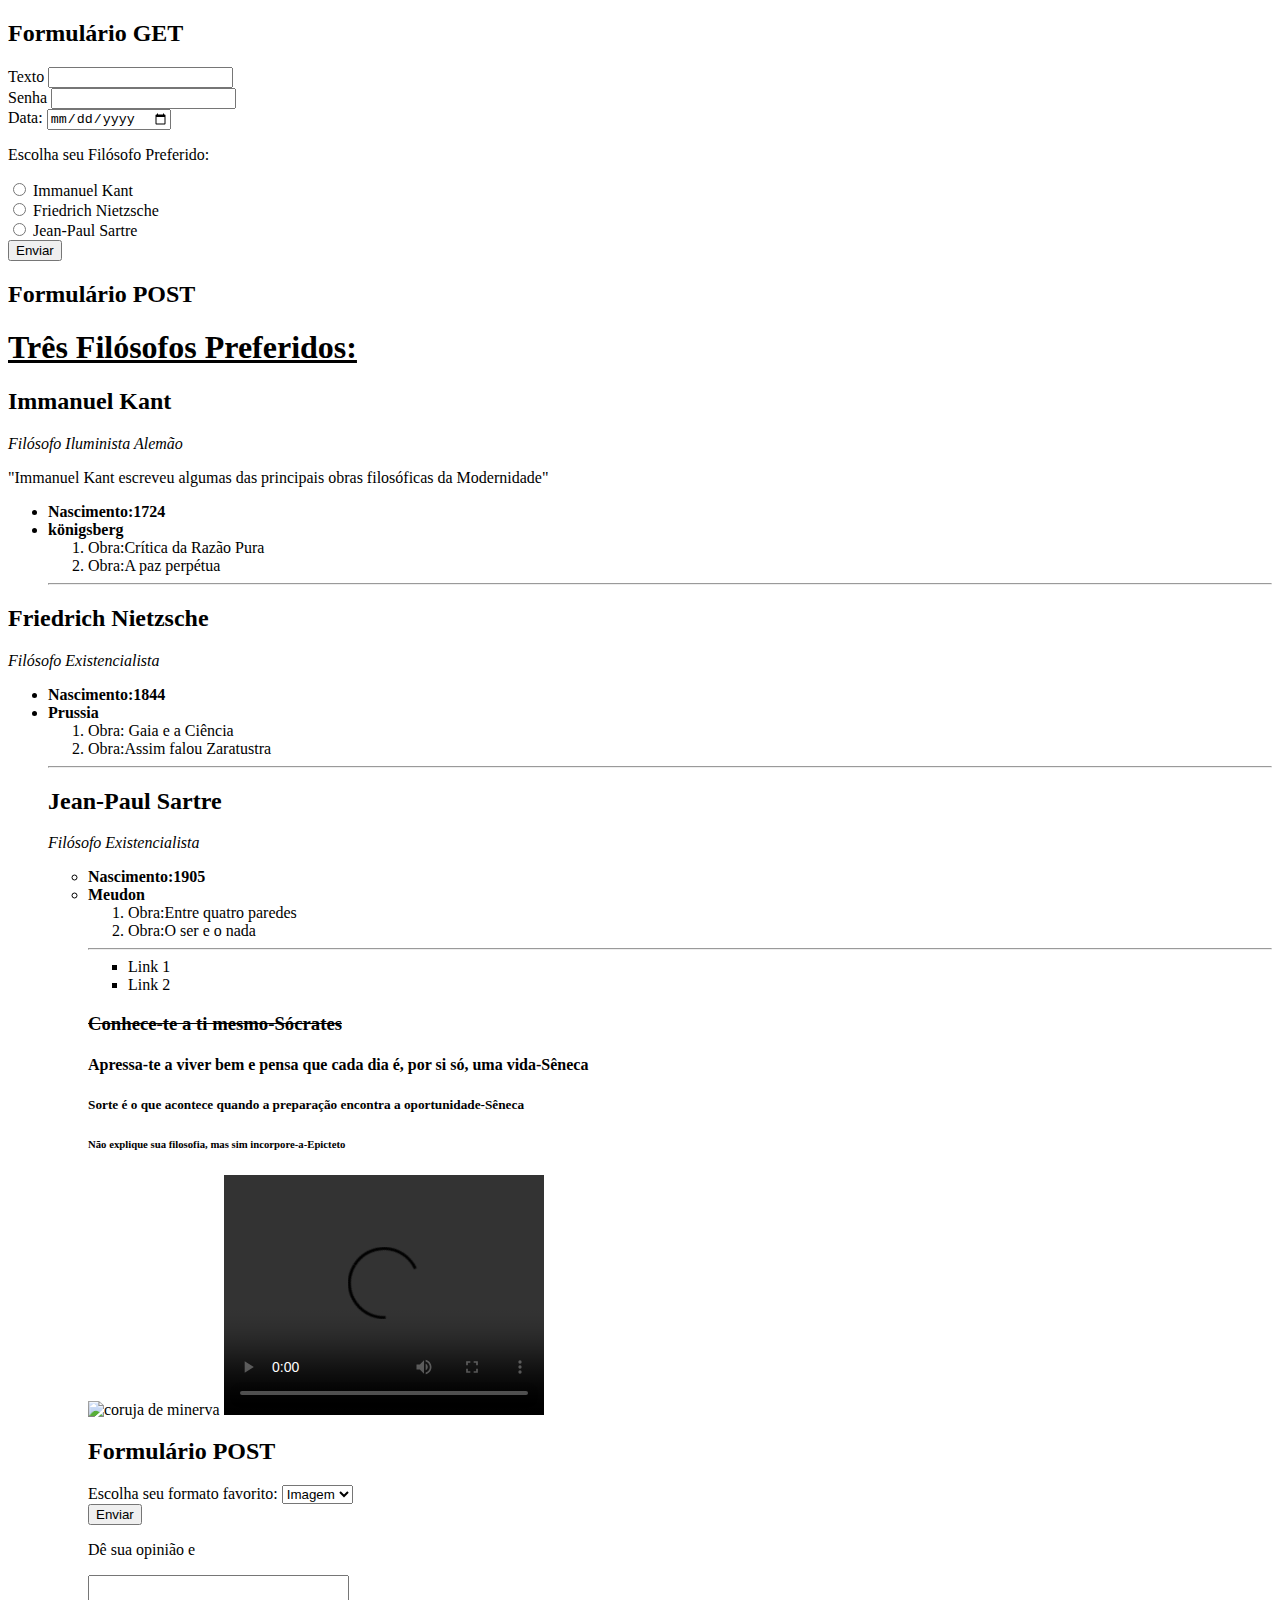
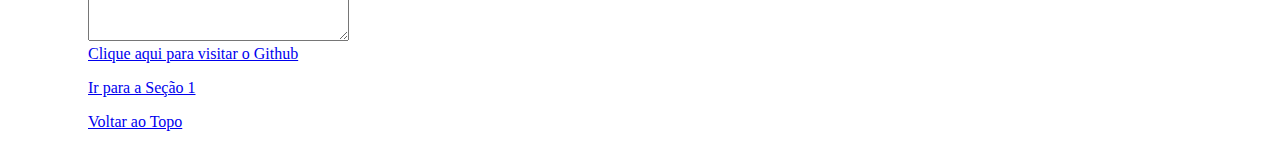
==== index.html @ b4c3d344 "Add files via upload" ====
<!DOCTYPE html>
<html lang="pt-br">
<head>
    <meta charset="UTF-8">
    <meta name="viewport" content="width=device-width, initial-scale=1.0">
    <title>Página Web</title>
</head>
<body>
    <h2>Formulário GET</h2>
    <form>
        <div>
            <label for="idtexto">Texto</label>
            <input type="text" id="idtexto" name="idtexto"/>
        </div>
        <div>
            <label for="idpassword ">Senha</label>
            <input type="idpassword" id="idpassword" name="idpassword"/>
        </div>
        <div>
            <label for="iddate">Data:</label>
            <input type="date" id="iddate"name="iddate"/> </div>
            <div>
                <p>Escolha seu Filósofo Preferido:</p>
                <label for="opcao1">
                    <input type="radio" id="opcao1" name="opcao" value="opcao1">
                    Immanuel Kant
                </label><br>   
            </div>
            <div>
                <label for="opcao2">
                    <input type="radio" id="opcao2" name="opcao" value="opcao2">
                    Friedrich Nietzsche
                </label><br>
            </div>
            <div>
                <label for="opcao3">
                    <input type="radio" id="opcao3" name="opcao" value="opcao3">
                    Jean-Paul Sartre
                </label><br>
            </div>
            <input type="submit" value="Enviar">
     <h2>Formulário POST</h2>
    </form>
    <ins><h1>Três Filósofos Preferidos:</h1></ins>
    <h2>Immanuel Kant</h2>
  <em> <p><span>Filósofo Iluminista Alemão</span></p></em>
   <div>
   <p>"Immanuel Kant escreveu algumas das principais obras filosóficas
     da Modernidade"
    </div>
    
    <ul>
       <strong> <li>Nascimento:1724</li></strong>
            <strong><li>königsberg</li></strong>
            <ol>
                <li>Obra:Crítica da  Razão Pura</li>
                <li>Obra:A paz perpétua</li>
            </ol>
            <hr>
           
    </ul>

    <h2>Friedrich Nietzsche</h2>
    <em><p><span>Filósofo Existencialista</span></p></em>
    <ul>
        <strong><li>Nascimento:1844</li></strong>
            <strong><li>Prussia</li></strong>
            <ol>
                <li>Obra: Gaia e a Ciência</li>
                <li>Obra:Assim falou Zaratustra</li>
            </ol>
            <hr>

    <h2>Jean-Paul Sartre</h2>
  <em>  <p><span>Filósofo Existencialista</span></p></em>
    <ul>
        <strong><li>Nascimento:1905</li></strong>
            <strong><li>Meudon</li></strong>
            <ol>
                <li>Obra:Entre quatro paredes</li>
                <li>Obra:O ser e o nada</li>
            </ol>
            <hr>
            <menu>
                <li>Link 1</li>
                <li>Link 2</li>
            </menu>

           <del><h3>Conhece-te a ti mesmo-Sócrates</h3></del> 

            <h4>Apressa-te a viver bem e pensa que cada dia é,
                 por si só, uma vida-Sêneca</h4>
                 <h5>Sorte é o que acontece quando a preparação 
                    encontra a oportunidade-Sêneca</h5>
                    <h6>Não explique sua filosofia, mas 
                        sim incorpore-a-Epicteto</h6>
                        <img src="coruja.jpg" alt="coruja de minerva">                        
                        <video width="320" height="240 " controls><source src="Lyoto Machida Front Kick KO Vitor Belfort.mp4" type="video/mp4"></video>
                       
                        <h2>Formulário POST</h2>
                        <form>
                            
                            <label for="mídias">Escolha seu formato favorito:</label>
                            <select id="formato" name="formato">
                                <option value="Imagem">Imagem</option>
                                <option value="vídeo">Vídeo</option>
                                <option value="Texto">Uva</option>
                            </select>
                            <br>
                            <input type="submit" value="Enviar">
                        </form>
                        <p>Dê sua opinião e</p>
                        <textarea name="Texto" id="Texto" cols="30" rows="4"></textarea>
                        <div> <a href="https://github.com/">Clique aqui para visitar 
                            o Github</a></div>
                       
                        <p><a href="#section1">Ir para a Seção 1</a></p>
                
                        <p><a href="#">Voltar ao Topo</a></p>

    
                        


            
</body>
</html>
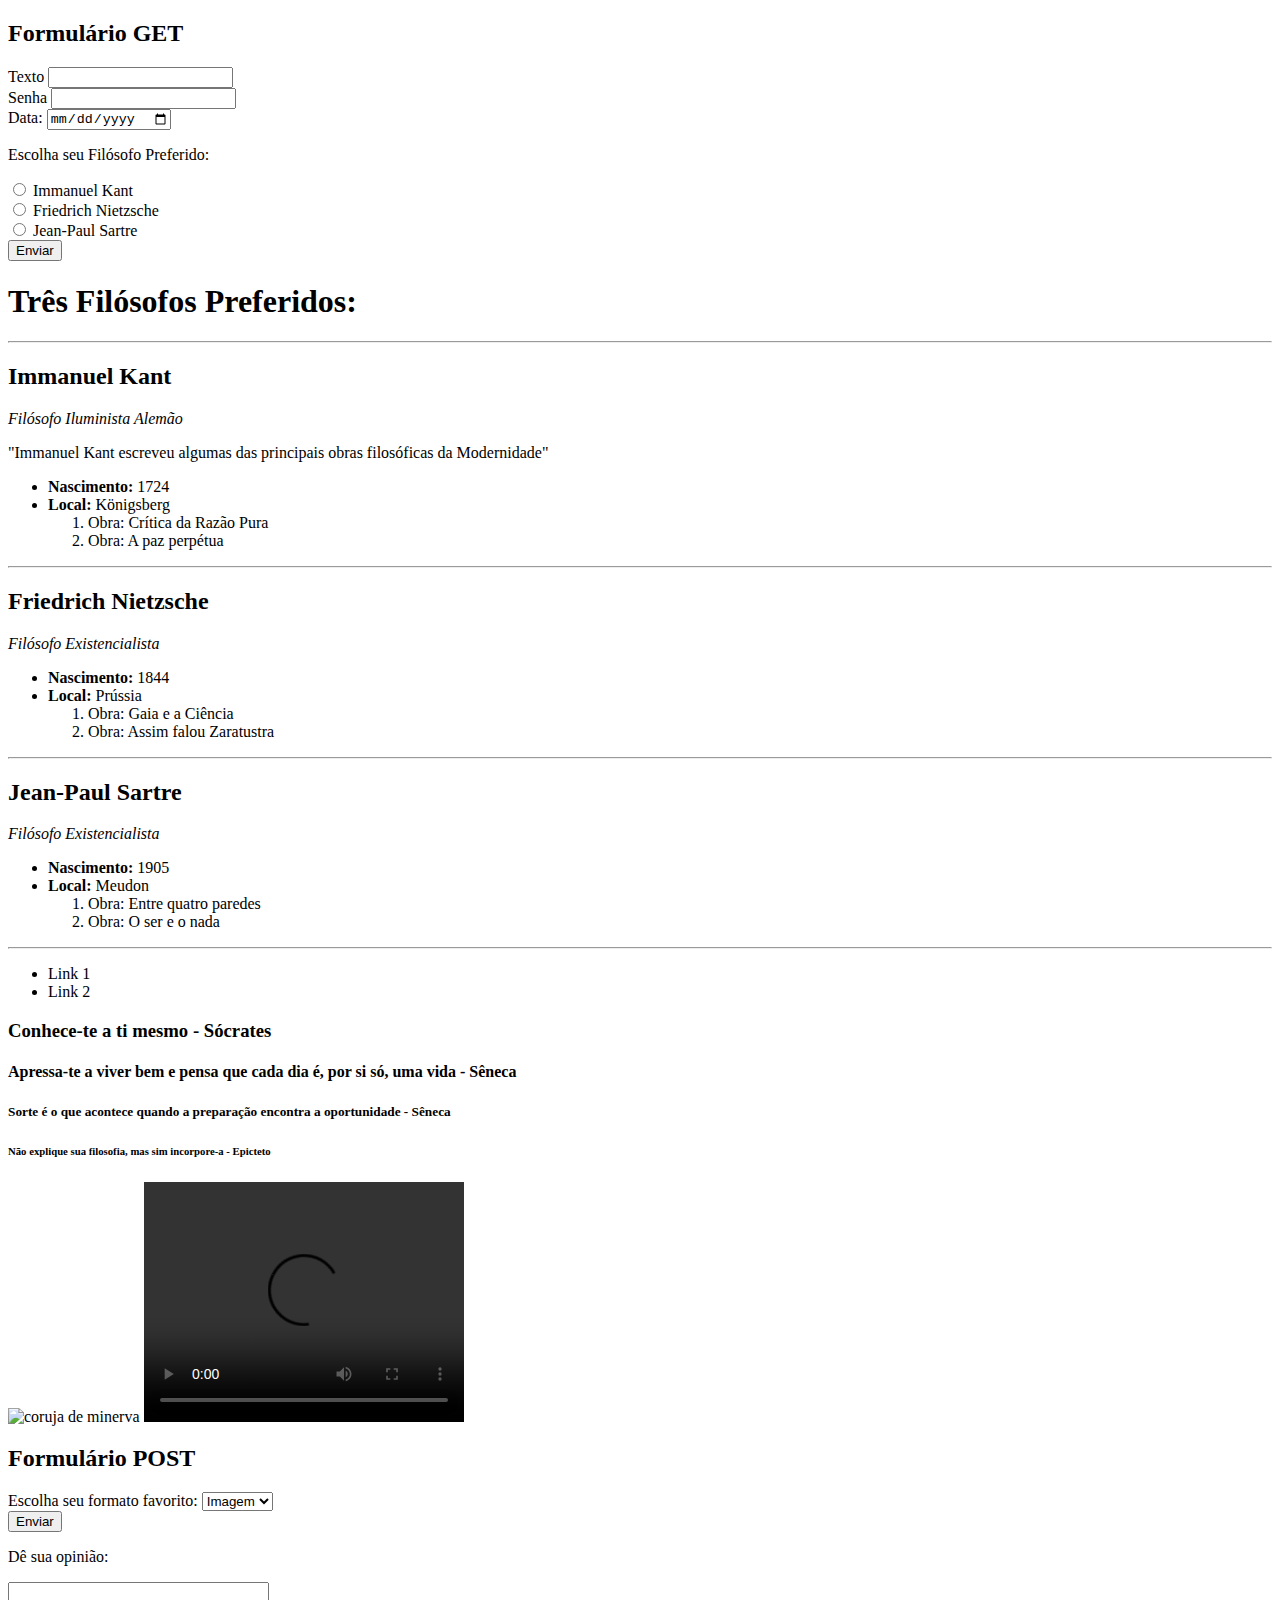
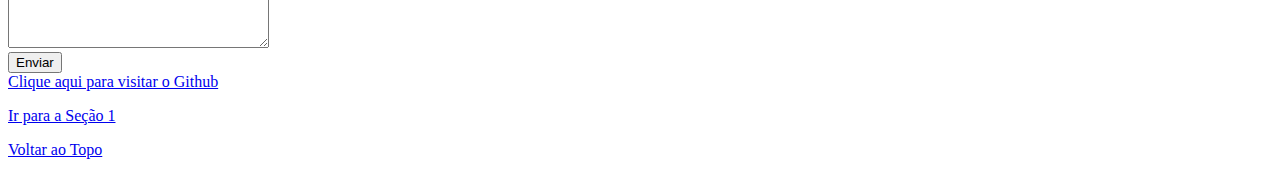
==== commit 4d4b333c: "Add files via upload" ====
--- a/index.html
+++ b/index.html
@@ -7,121 +7,112 @@
 </head>
 <body>
     <h2>Formulário GET</h2>
-    <form>
+    <form method="GET">
         <div>
             <label for="idtexto">Texto</label>
             <input type="text" id="idtexto" name="idtexto"/>
         </div>
         <div>
-            <label for="idpassword ">Senha</label>
-            <input type="idpassword" id="idpassword" name="idpassword"/>
+            <label for="idpassword">Senha</label>
+            <input type="password" id="idpassword" name="idpassword"/>
         </div>
         <div>
             <label for="iddate">Data:</label>
-            <input type="date" id="iddate"name="iddate"/> </div>
-            <div>
-                <p>Escolha seu Filósofo Preferido:</p>
-                <label for="opcao1">
-                    <input type="radio" id="opcao1" name="opcao" value="opcao1">
-                    Immanuel Kant
-                </label><br>   
-            </div>
-            <div>
-                <label for="opcao2">
-                    <input type="radio" id="opcao2" name="opcao" value="opcao2">
-                    Friedrich Nietzsche
-                </label><br>
-            </div>
-            <div>
-                <label for="opcao3">
-                    <input type="radio" id="opcao3" name="opcao" value="opcao3">
-                    Jean-Paul Sartre
-                </label><br>
-            </div>
-            <input type="submit" value="Enviar">
-     <h2>Formulário POST</h2>
-    </form>
-    <ins><h1>Três Filósofos Preferidos:</h1></ins>
+            <input type="date" id="iddate" name="iddate"/>
+        </div>
+        <div>
+            <p>Escolha seu Filósofo Preferido:</p>
+            <label for="opcao1">
+                <input type="radio" id="opcao1" name="opcao" value="Immanuel Kant">
+                Immanuel Kant
+            </label><br>
+            <label for="opcao2">
+                <input type="radio" id="opcao2" name="opcao" value="Friedrich Nietzsche">
+                Friedrich Nietzsche
+            </label><br>
+            <label for="opcao3">
+                <input type="radio" id="opcao3" name="opcao" value="Jean-Paul Sartre">
+                Jean-Paul Sartre
+            </label><br>
+        </div>
+        <input type="submit" value="Enviar">
+    
+    <h1>Três Filósofos Preferidos:</h1>
+    <hr>
+
     <h2>Immanuel Kant</h2>
-  <em> <p><span>Filósofo Iluminista Alemão</span></p></em>
-   <div>
-   <p>"Immanuel Kant escreveu algumas das principais obras filosóficas
-     da Modernidade"
-    </div>
-    
+    <em><p><span>Filósofo Iluminista Alemão</span></p></em>
+    <p>"Immanuel Kant escreveu algumas das principais obras filosóficas da Modernidade"</p>
     <ul>
-       <strong> <li>Nascimento:1724</li></strong>
-            <strong><li>königsberg</li></strong>
-            <ol>
-                <li>Obra:Crítica da  Razão Pura</li>
-                <li>Obra:A paz perpétua</li>
-            </ol>
-            <hr>
-           
+        <li><strong>Nascimento:</strong> 1724</li>
+        <li><strong>Local:</strong> Königsberg</li>
+        <ol>
+            <li>Obra: Crítica da Razão Pura</li>
+            <li>Obra: A paz perpétua</li>
+        </ol>
     </ul>
+    <hr>
 
     <h2>Friedrich Nietzsche</h2>
     <em><p><span>Filósofo Existencialista</span></p></em>
     <ul>
-        <strong><li>Nascimento:1844</li></strong>
-            <strong><li>Prussia</li></strong>
-            <ol>
-                <li>Obra: Gaia e a Ciência</li>
-                <li>Obra:Assim falou Zaratustra</li>
-            </ol>
-            <hr>
+        <li><strong>Nascimento:</strong> 1844</li>
+        <li><strong>Local:</strong> Prússia</li>
+        <ol>
+            <li>Obra: Gaia e a Ciência</li>
+            <li>Obra: Assim falou Zaratustra</li>
+        </ol>
+    </ul>
+    <hr>
 
     <h2>Jean-Paul Sartre</h2>
-  <em>  <p><span>Filósofo Existencialista</span></p></em>
+    <em><p><span>Filósofo Existencialista</span></p></em>
     <ul>
-        <strong><li>Nascimento:1905</li></strong>
-            <strong><li>Meudon</li></strong>
-            <ol>
-                <li>Obra:Entre quatro paredes</li>
-                <li>Obra:O ser e o nada</li>
-            </ol>
-            <hr>
-            <menu>
-                <li>Link 1</li>
-                <li>Link 2</li>
-            </menu>
+        <li><strong>Nascimento:</strong> 1905</li>
+        <li><strong>Local:</strong> Meudon</li>
+        <ol>
+            <li>Obra: Entre quatro paredes</li>
+            <li>Obra: O ser e o nada</li>
+        </ol>
+    </ul>
+    <hr>
 
-           <del><h3>Conhece-te a ti mesmo-Sócrates</h3></del> 
+    <ul>
+        <li>Link 1</li>
+        <li>Link 2</li>
+    </ul>
 
-            <h4>Apressa-te a viver bem e pensa que cada dia é,
-                 por si só, uma vida-Sêneca</h4>
-                 <h5>Sorte é o que acontece quando a preparação 
-                    encontra a oportunidade-Sêneca</h5>
-                    <h6>Não explique sua filosofia, mas 
-                        sim incorpore-a-Epicteto</h6>
-                        <img src="coruja.jpg" alt="coruja de minerva">                        
-                        <video width="320" height="240 " controls><source src="Lyoto Machida Front Kick KO Vitor Belfort.mp4" type="video/mp4"></video>
+    <p><del><h3>Conhece-te a ti mesmo - Sócrates</h3></del></p> 
+
+    <p><h4>Apressa-te a viver bem e pensa que cada dia é, por si só, uma vida - Sêneca</h4></p>
+    <p><h5>Sorte é o que acontece quando a preparação encontra a oportunidade - Sêneca</h5></p>
+    <p><strong><h6>Não explique sua filosofia, mas sim incorpore-a - Epicteto</h6></strong></p>
+    <img src="coruja.jpg" alt="coruja de minerva">                        
+    <video width="320" height="240" controls>
+        <source src="Lyoto Machida Front Kick KO Vitor Belfort.mp4" type="video/mp4">
+    </video>
                        
-                        <h2>Formulário POST</h2>
-                        <form>
-                            
-                            <label for="mídias">Escolha seu formato favorito:</label>
-                            <select id="formato" name="formato">
-                                <option value="Imagem">Imagem</option>
-                                <option value="vídeo">Vídeo</option>
-                                <option value="Texto">Uva</option>
-                            </select>
-                            <br>
-                            <input type="submit" value="Enviar">
-                        </form>
-                        <p>Dê sua opinião e</p>
-                        <textarea name="Texto" id="Texto" cols="30" rows="4"></textarea>
-                        <div> <a href="https://github.com/">Clique aqui para visitar 
-                            o Github</a></div>
+    <h2>Formulário POST</h2>
+    <form method="POST">
+        <label for="formato">Escolha seu formato favorito:</label>
+        <select id="formato" name="formato">
+            <option value="Imagem">Imagem</option>
+            <option value="vídeo">vídeo</option>
+            <option value="Texto">Texto</option>
+        </select>
+        <br>
+        <input type="submit" value="Enviar">
+    </form>
+    <p>Dê sua opinião:</p>
+    <form ><textarea name="Texto" id="Texto" cols="30" rows="4"></textarea>
+        <br>
+        <input type="submit" value="Enviar">
+    </form>
+       
+       
+    <div><a href="https://github.com/">Clique aqui para visitar o Github</a></div>
                        
-                        <p><a href="#section1">Ir para a Seção 1</a></p>
-                
-                        <p><a href="#">Voltar ao Topo</a></p>
-
-    
-                        
-
-
-            
+    <p><a href="#section1">Ir para a Seção 1</a></p>
+    <p><a href="#">Voltar ao Topo</a></p>
 </body>
-</html>+</html>
